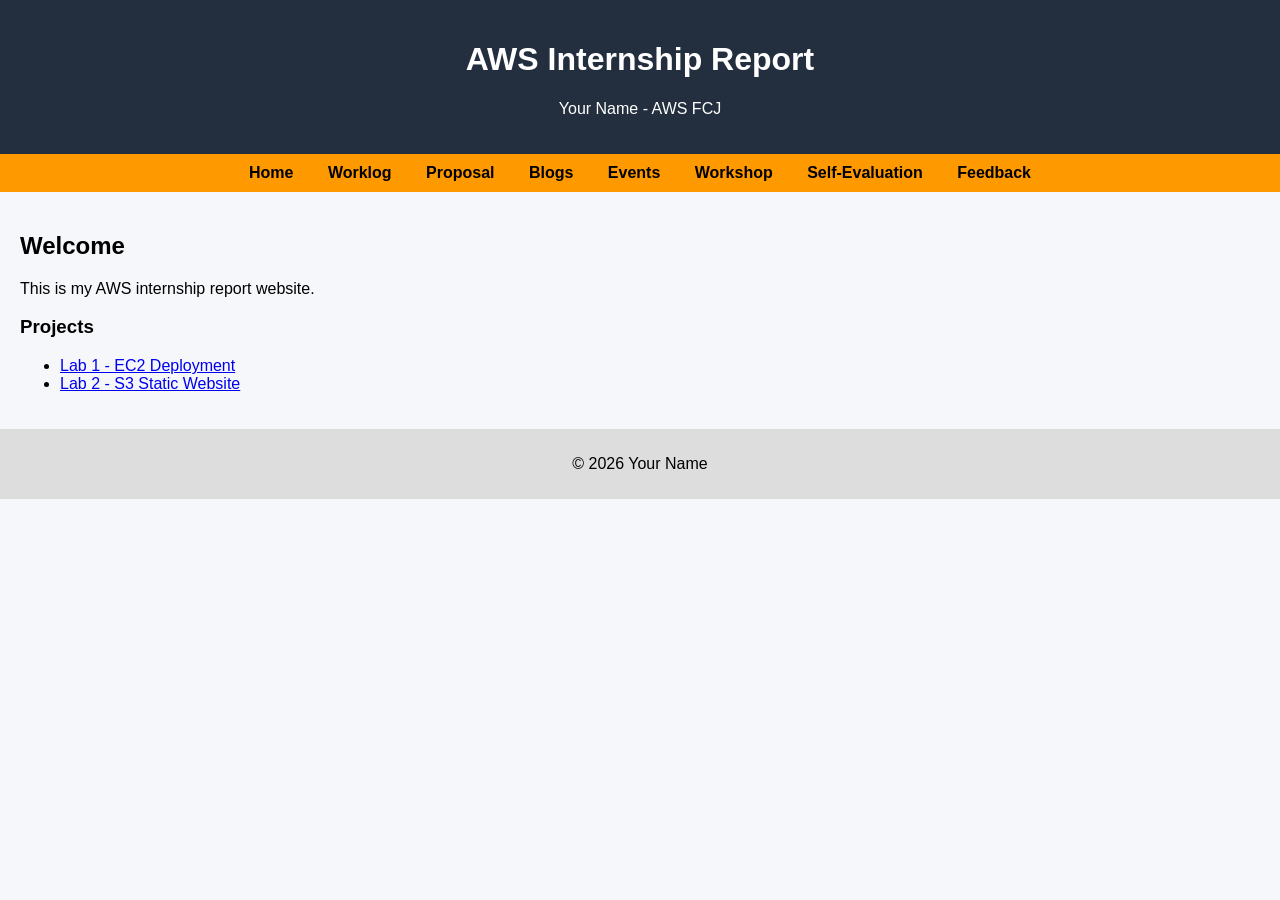
==== index.html @ d3fe3bca "Add files via upload" ====
<!DOCTYPE html>
<html lang="en">
<head>
  <meta charset="UTF-8">
  <title>AWS Internship Report</title>
  <link rel="stylesheet" href="style.css">
</head>
<body>

<header>
  <h1>AWS Internship Report</h1>
  <p>Your Name - AWS FCJ</p>
</header>

<nav>
  <a href="index.html">Home</a>
  <a href="pages/worklog.html">Worklog</a>
  <a href="pages/proposal.html">Proposal</a>
  <a href="pages/blogs.html">Blogs</a>
  <a href="pages/events.html">Events</a>
  <a href="pages/workshop.html">Workshop</a>
  <a href="pages/self-evaluation.html">Self-Evaluation</a>
  <a href="pages/feedback.html">Feedback</a>
</nav>

<section>
  <h2>Welcome</h2>
  <p>This is my AWS internship report website.</p>

  <h3>Projects</h3>
  <ul>
    <li><a href="pages/lab1.html">Lab 1 - EC2 Deployment</a></li>
    <li><a href="pages/lab2.html">Lab 2 - S3 Static Website</a></li>
  </ul>
</section>

<footer>
  <p>© 2026 Your Name</p>
</footer>

</body>
</html>
---- style.css ----
body {
  font-family: Arial, sans-serif;
  margin: 0;
  background: #f5f7fa;
}

header {
  background: #232f3e;
  color: white;
  padding: 20px;
  text-align: center;
}

nav {
  background: #ff9900;
  padding: 10px;
  text-align: center;
}

nav a {
  margin: 0 15px;
  color: black;
  text-decoration: none;
  font-weight: bold;
}

section {
  padding: 20px;
}

footer {
  text-align: center;
  padding: 10px;
  background: #ddd;
}
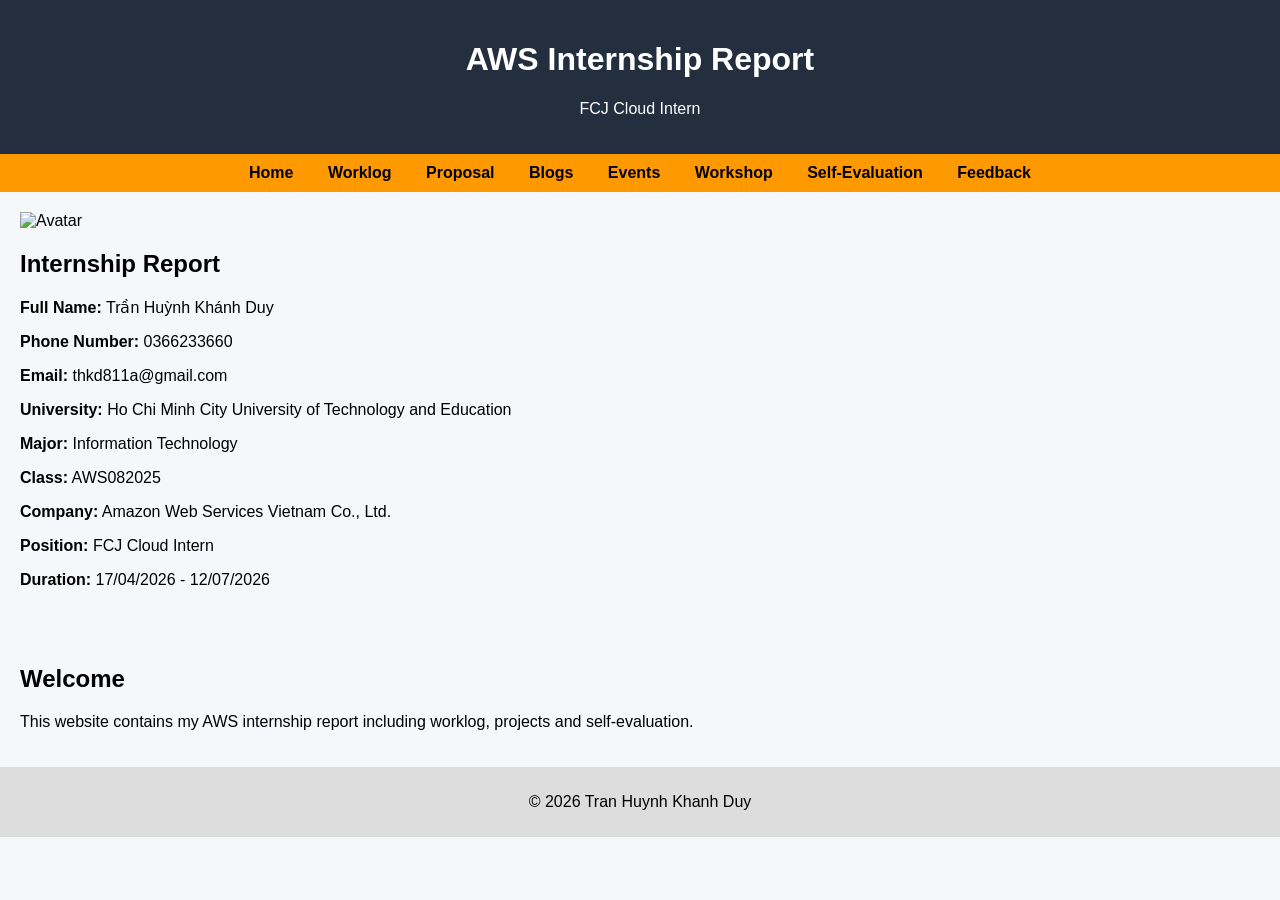
==== commit 9d2b3312: "Update index.html" ====
--- a/index.html
+++ b/index.html
@@ -5,16 +5,17 @@
   <title>AWS Internship Report</title>
   <link rel="stylesheet" href="style.css">
 </head>
+
 <body>
 
 <header>
   <h1>AWS Internship Report</h1>
-  <p>Your Name - AWS FCJ</p>
+  <p>FCJ Cloud Intern</p>
 </header>
 
 <nav>
   <a href="index.html">Home</a>
-  <a href="pages/worklog.html">Worklog</a>
+  <a href="pages/worklog/index.html">Worklog</a>
   <a href="pages/proposal.html">Proposal</a>
   <a href="pages/blogs.html">Blogs</a>
   <a href="pages/events.html">Events</a>
@@ -23,20 +24,41 @@
   <a href="pages/feedback.html">Feedback</a>
 </nav>
 
+<section class="profile">
+
+  <!-- Avatar -->
+  <div class="avatar">
+    <img src="assets/images/avatar.jpg" alt="Avatar">
+  </div>
+
+  <!-- Info -->
+  <div class="info">
+    <h2>Internship Report</h2>
+
+    <p><b>Full Name:</b> Trần Huỳnh Khánh Duy</p>
+    <p><b>Phone Number:</b> 0366233660</p>
+    <p><b>Email:</b> thkd811a@gmail.com</p>
+    <p><b>University:</b> Ho Chi Minh City University of Technology and Education</p>
+    <p><b>Major:</b> Information Technology</p>
+    <p><b>Class:</b> AWS082025</p>
+    <p><b>Company:</b> Amazon Web Services Vietnam Co., Ltd.</p>
+    <p><b>Position:</b> FCJ Cloud Intern</p>
+    <p><b>Duration:</b> 17/04/2026 - 12/07/2026</p>
+
+  </div>
+
+</section>
+
 <section>
+
   <h2>Welcome</h2>
-  <p>This is my AWS internship report website.</p>
+  <p>This website contains my AWS internship report including worklog, projects and self-evaluation.</p>
 
-  <h3>Projects</h3>
-  <ul>
-    <li><a href="pages/lab1.html">Lab 1 - EC2 Deployment</a></li>
-    <li><a href="pages/lab2.html">Lab 2 - S3 Static Website</a></li>
-  </ul>
 </section>
 
 <footer>
-  <p>© 2026 Your Name</p>
+  <p>© 2026 Tran Huynh Khanh Duy</p>
 </footer>
 
 </body>
-</html>+</html>
